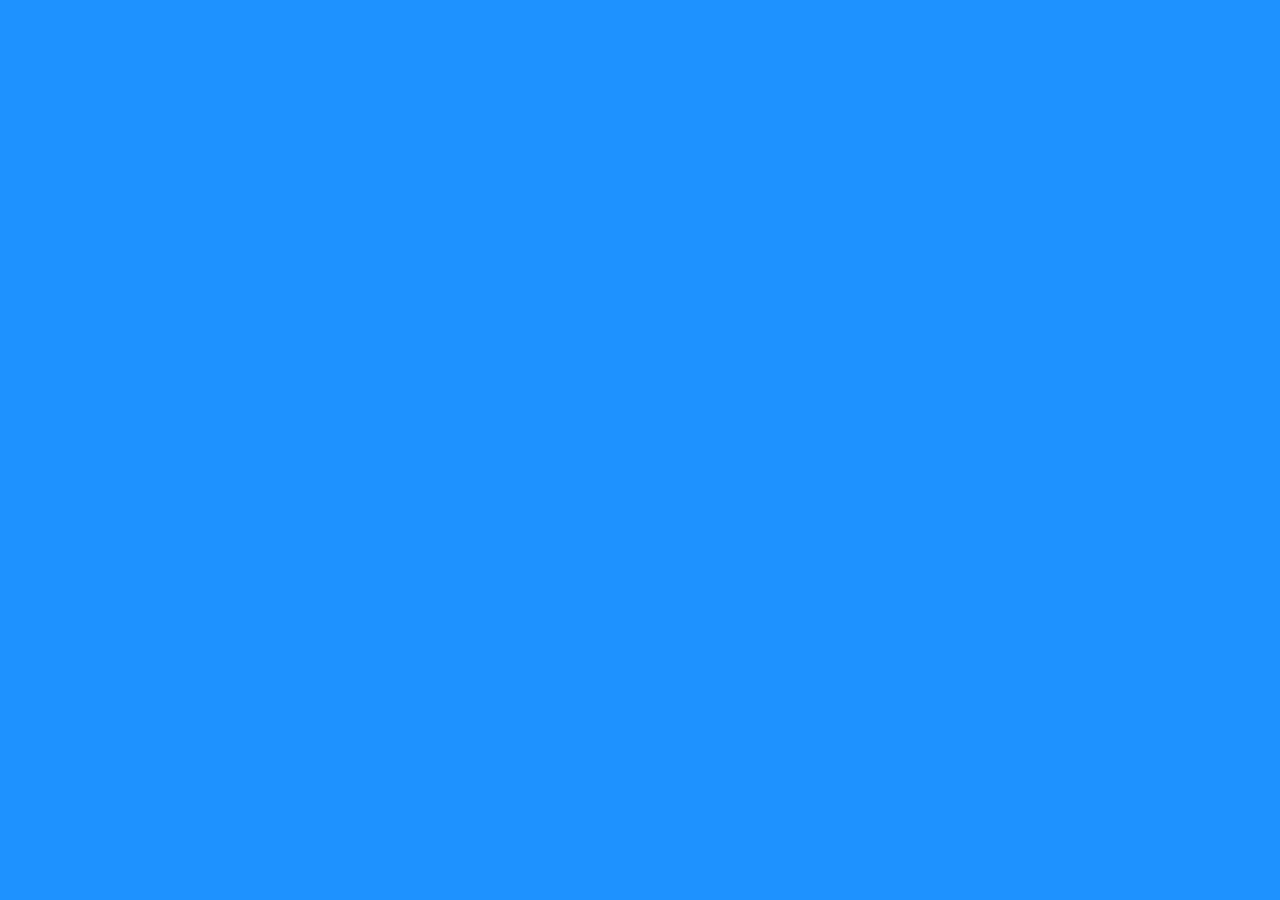
==== index.htm @ ad156845 "Update index.htm" ====
<!DOCTYPE html>
<html>
  <head>
    <title>Home | MegaShop</title>
    <link rel="stylesheet" href="/styles/main.css" />
    <link rel="stylesheet" href="/font-awesome/font-awesome.css" />
  </head>
  <body>
    
  </body>
</html>
---- styles/main.css ----
body {
  background-color: dodgerblue;
}
p {
  color: #00ff77;
}
h1, h2, h3, h4, h5, h6 {
  color: #00ff77;
  text-align: center;
}
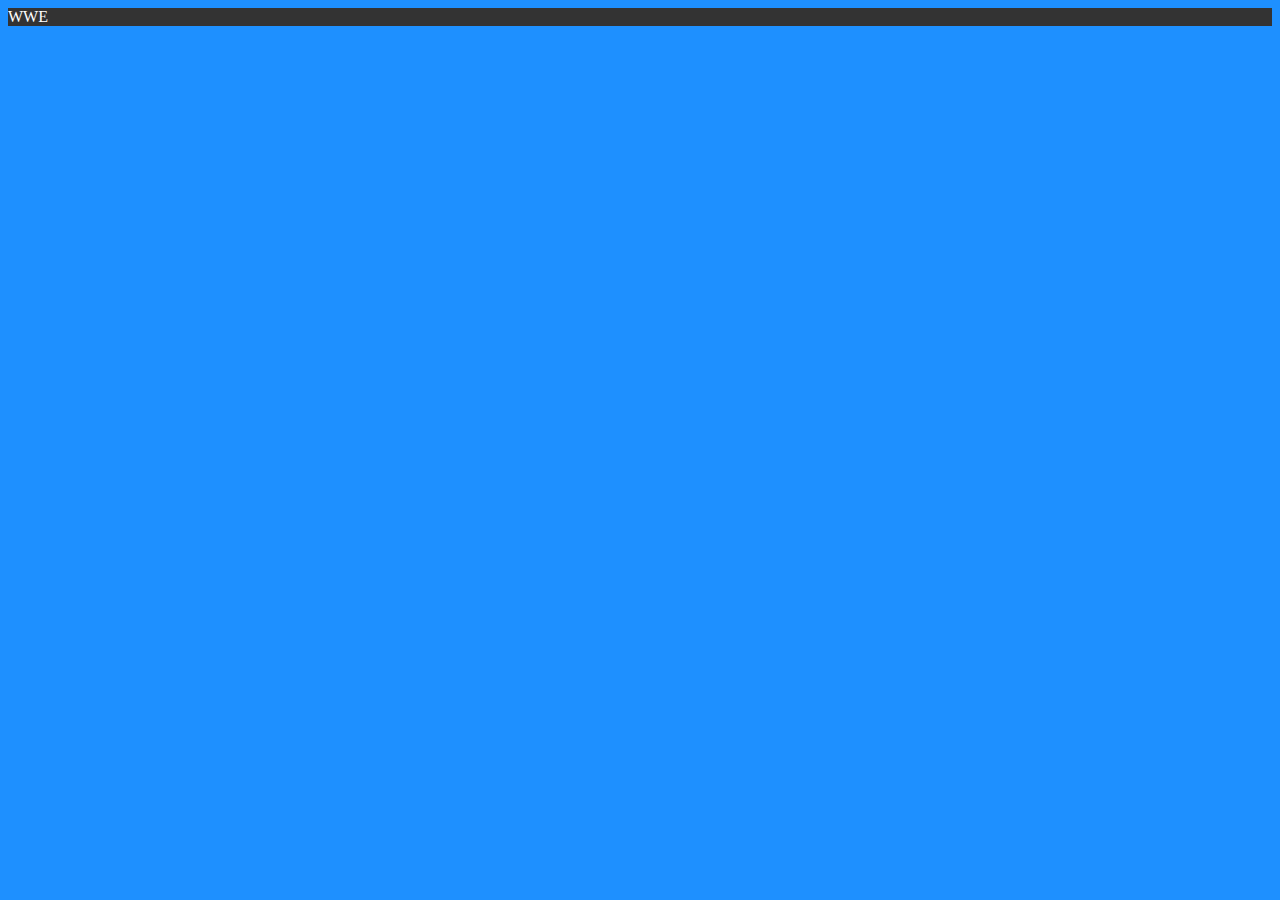
==== commit e0f8251a: "Update index.htm" ====
--- a/index.htm
+++ b/index.htm
@@ -6,6 +6,8 @@
     <link rel="stylesheet" href="/font-awesome/font-awesome.css" />
   </head>
   <body>
-    
+    <ul class="nav">
+      <li><a href="/wwe">WWE</a></li>
+    </ul>
   </body>
 </html>
--- a/styles/main.css
+++ b/styles/main.css
@@ -1,3 +1,7 @@
+@font-face {
+  font-family: Audiowide;
+  src: url("audiowide.ttf");
+}
 body {
   background-color: dodgerblue;
 }
@@ -7,4 +11,45 @@
 h1, h2, h3, h4, h5, h6 {
   color: #00ff77;
   text-align: center;
+  font-family: Audiowide;
 }
+.nav {
+  list-style-type: none;
+  margin: 0;
+  padding: 0;
+  overflow: hidden;
+  background-color: #333;
+}
+.nav li {
+  float: left;
+}
+.nav li a, .dropbtn {
+  display: inline-block;
+  color: white;
+  text-align: center;
+  text-decoration: none;
+}
+.nav li a:hover, .dropdown:hover .dropbtn {
+  background-color: red;
+}
+li.dropdown {
+  display: inline-block;
+}
+.dropdown-content {
+  display: none;
+  position: absolute;
+  background-color: #f9f9f9;
+  min-width: 160px;
+  box-shadow: 0px 8px 16px 0px rgba(0,0,0,0.2);
+}
+.dropdown-content a {
+  color: black;
+  padding: 12px 16px;
+  text-decoration: none;
+  display: block
+  text-align: left;
+}
+.dropdown-content a:hover {background-color: #f1f1f1}
+.dropdown:hover .dropdown-content{
+  display: block;
+}
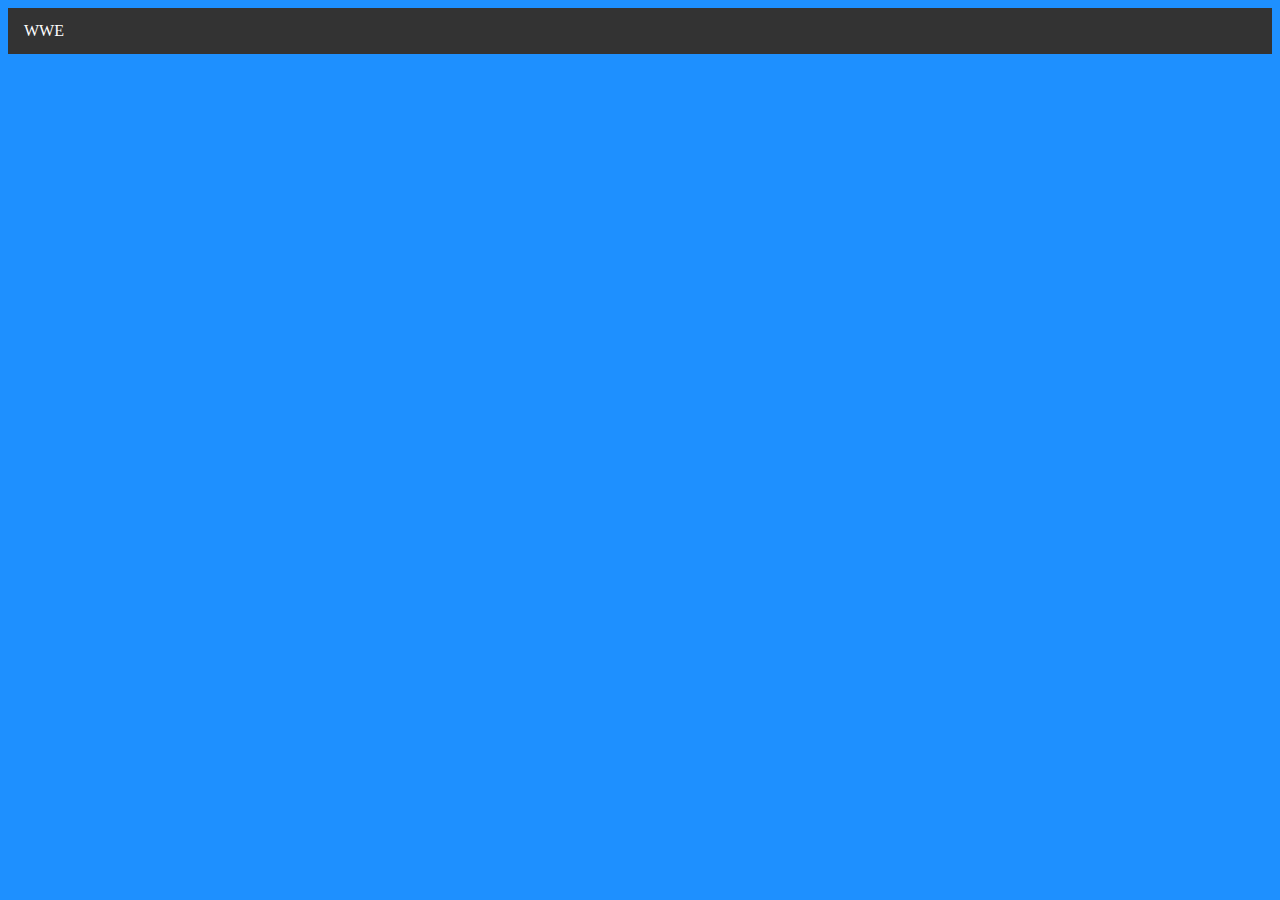
==== commit e7e0ff1c: "Update index.htm" ====
--- a/index.htm
+++ b/index.htm
@@ -2,6 +2,7 @@
 <html>
   <head>
     <title>Home | MegaShop</title>
+    <link rel="icon" href="http://cdn.mysitemyway.com/etc-mysitemyway/icons/legacy-previews/icons/ultra-glossy-silver-buttons-icons-alphanumeric/074966-ultra-glossy-silver-button-icon-alphanumeric-dollar-sign.png" />
     <link rel="stylesheet" href="/styles/main.css" />
     <link rel="stylesheet" href="/font-awesome/font-awesome.css" />
   </head>
--- a/styles/main.css
+++ b/styles/main.css
@@ -26,13 +26,14 @@
 .nav li a, .dropbtn {
   display: inline-block;
   color: white;
+  padding: 14px 16px;
   text-align: center;
   text-decoration: none;
 }
 .nav li a:hover, .dropdown:hover .dropbtn {
   background-color: red;
 }
-li.dropdown {
+.nav li.dropdown {
   display: inline-block;
 }
 .dropdown-content {
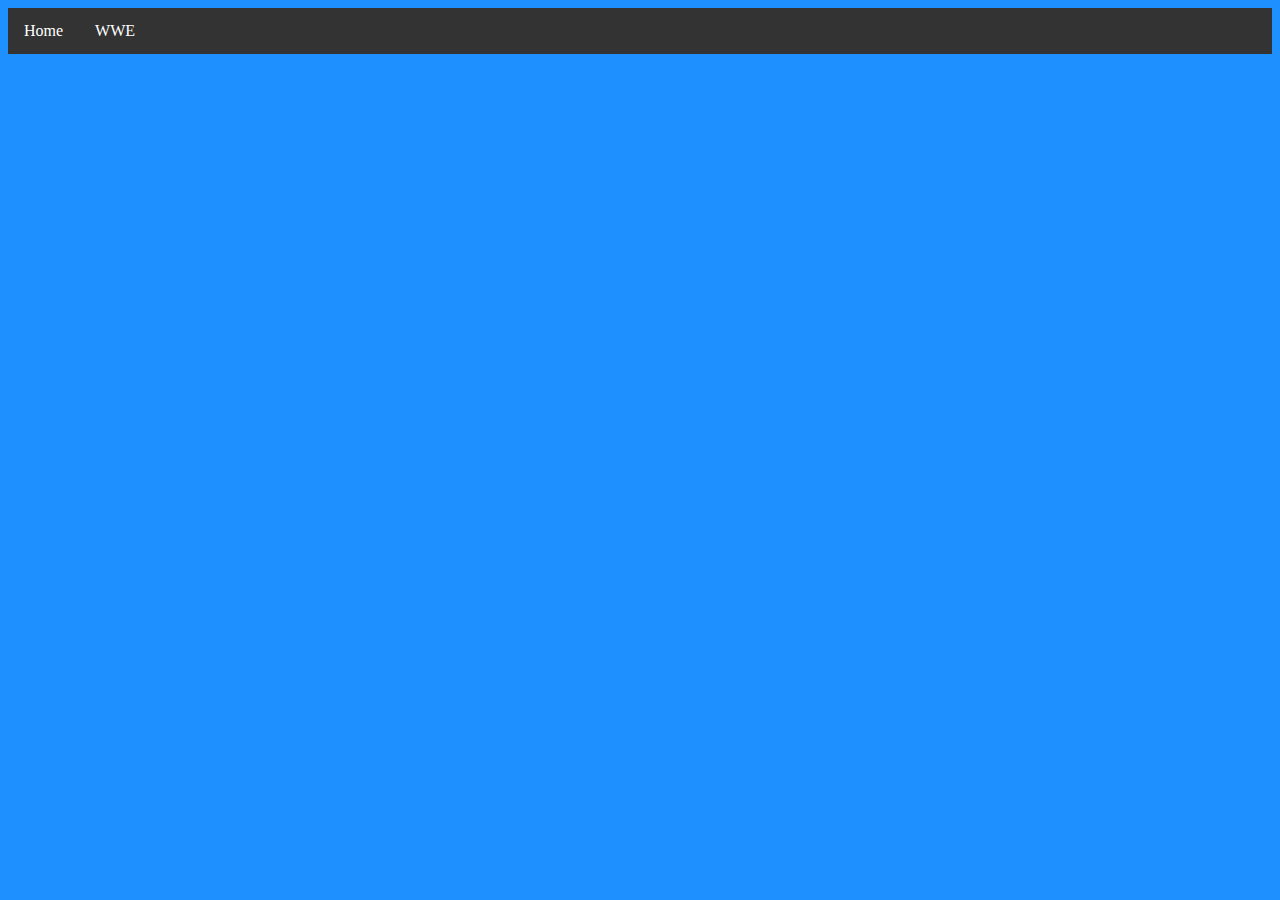
==== commit efd90be6: "Update index.htm" ====
--- a/index.htm
+++ b/index.htm
@@ -8,6 +8,7 @@
   </head>
   <body>
     <ul class="nav">
+      <li><a href="https://megashopexample.github.io/">Home</a></li>
       <li><a href="/wwe">WWE</a></li>
     </ul>
   </body>
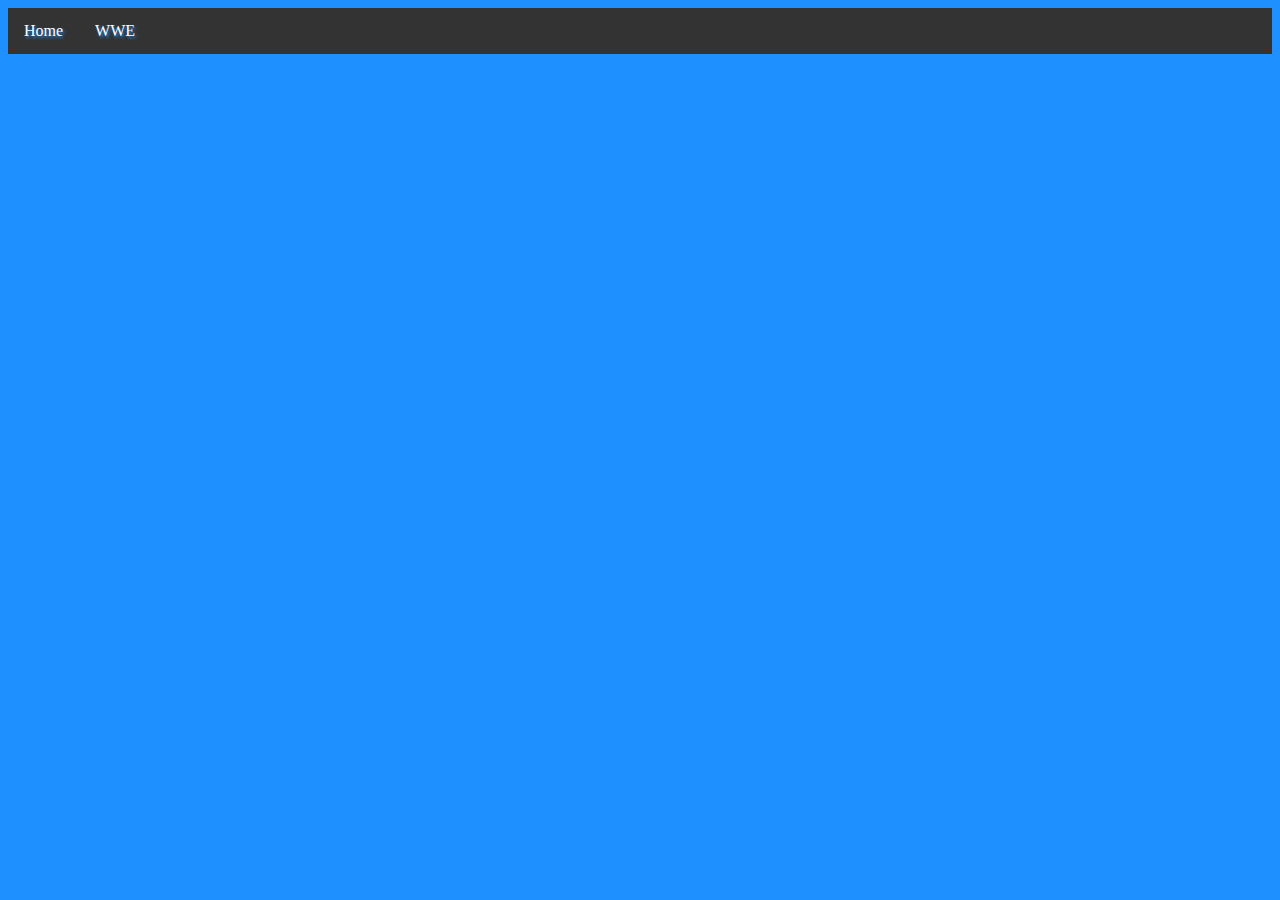
==== commit 18261f9a: "Update index.htm" ====
--- a/index.htm
+++ b/index.htm
@@ -9,7 +9,13 @@
   <body>
     <ul class="nav">
       <li><a href="https://megashopexample.github.io/">Home</a></li>
-      <li><a href="/wwe">WWE</a></li>
+      <li class="dropdown">
+        <a href="#" class="dropbtn">WWE</a>
+        <div class="dropdown-content">
+          <a href="/wwe">Home</a><br />
+          <a href="/wwe/titles.htm">Titles</a>
+        </div>
+      </li>
     </ul>
   </body>
 </html>
--- a/styles/main.css
+++ b/styles/main.css
@@ -13,6 +13,11 @@
   text-align: center;
   font-family: Audiowide;
 }
+a {
+  color: white;
+  text-shadow: dodgerblue 0.1em 0.1em 0.2em;
+  text-decoration: none;
+}
 .nav {
   list-style-type: none;
   margin: 0;
@@ -25,13 +30,12 @@
 }
 .nav li a, .dropbtn {
   display: inline-block;
-  color: white;
   padding: 14px 16px;
   text-align: center;
-  text-decoration: none;
+  transition: 1.0s;
 }
 .nav li a:hover, .dropdown:hover .dropbtn {
-  background-color: red;
+  background-color: #111;
 }
 .nav li.dropdown {
   display: inline-block;
@@ -39,15 +43,13 @@
 .dropdown-content {
   display: none;
   position: absolute;
-  background-color: #f9f9f9;
+  background-color: #333;
   min-width: 160px;
   box-shadow: 0px 8px 16px 0px rgba(0,0,0,0.2);
 }
 .dropdown-content a {
-  color: black;
   padding: 12px 16px;
-  text-decoration: none;
-  display: block
+  display: block;
   text-align: left;
 }
 .dropdown-content a:hover {background-color: #f1f1f1}
